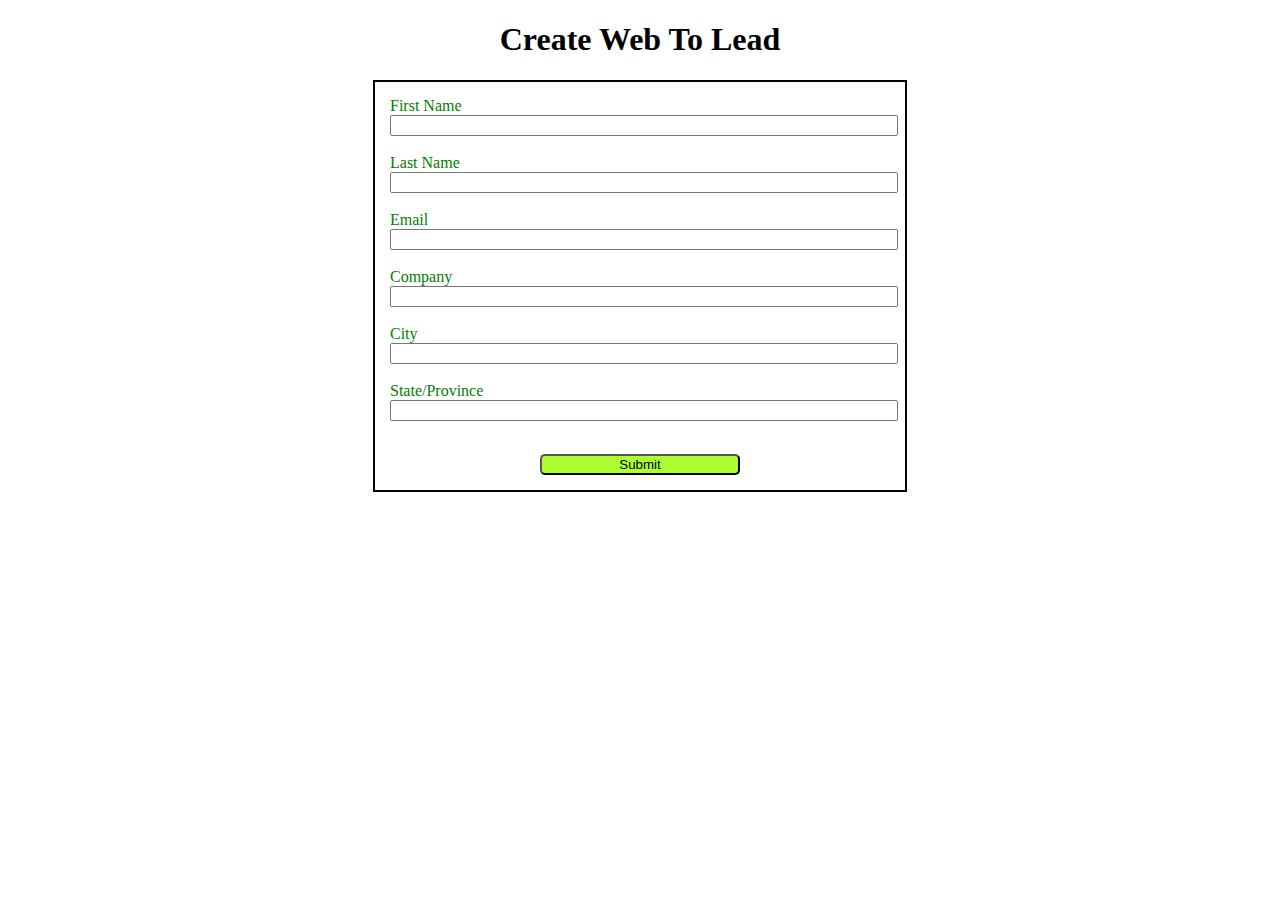
==== index.html @ a9be8d36 "first commit" ====
<!DOCTYPE html>
<html lang="en">
<head>
    <meta charset="UTF-8">
    <meta name="viewport" content="width=device-width, initial-scale=1.0">
    <title>Web To Lead Form</title>
    <link rel="stylesheet" href="style.css" />
    <script src="script.js"></script>
</head>
<body>
   <h1> Create Web To Lead</h1>
    <form action="https://webto.salesforce.com/servlet/servlet.WebToLead?encoding=UTF-8&orgId=00D5g000005W8Ls" method="POST">
    
    <input type=hidden name="oid" value="00D5g000005W8Ls">
    <input type=hidden name="retURL" value="https://www.google.com/">
    
    <label for="first_name">First Name</label><input  id="first_name" maxlength="40" name="first_name" size="20" type="text" required="true" /><br>
    
    <label for="last_name">Last Name</label><input  id="last_name" maxlength="80" name="last_name" size="20" type="text" required="true" /><br>
    
    <label for="email">Email</label><input  id="email" maxlength="80" name="email" size="20" type="text" /><br>
    
    <label for="company">Company</label><input  id="company" maxlength="40" name="company" size="20" type="text" /><br>
    
    <label for="city">City</label><input  id="city" maxlength="40" name="city" size="20" type="text" /><br>
    
    <label for="state">State/Province</label><input  id="state" maxlength="20" name="state" size="20" type="text" /><br>
    
    <input type="submit" name="submit" class="submit">
    
    </form>
    
</body>
</html>
---- style.css ----
h1 {
    text-align: center;
}

input,
label{
    display: block;
    
}

input{
    width: 100%;
    
}

label{
    color: green;
}

.submit{
    margin: 15px auto 0 auto;
    width: 40%;
    background-color: greenyellow;
    border-radius: 5px;
}

form{
    min-width: 300px;
    max-width: 500px;
    margin: auto;
    border: 2px solid black;
    padding: 15px;
}

/*
margin top right bottom left
margin 25px 50px 75px 100px
*/
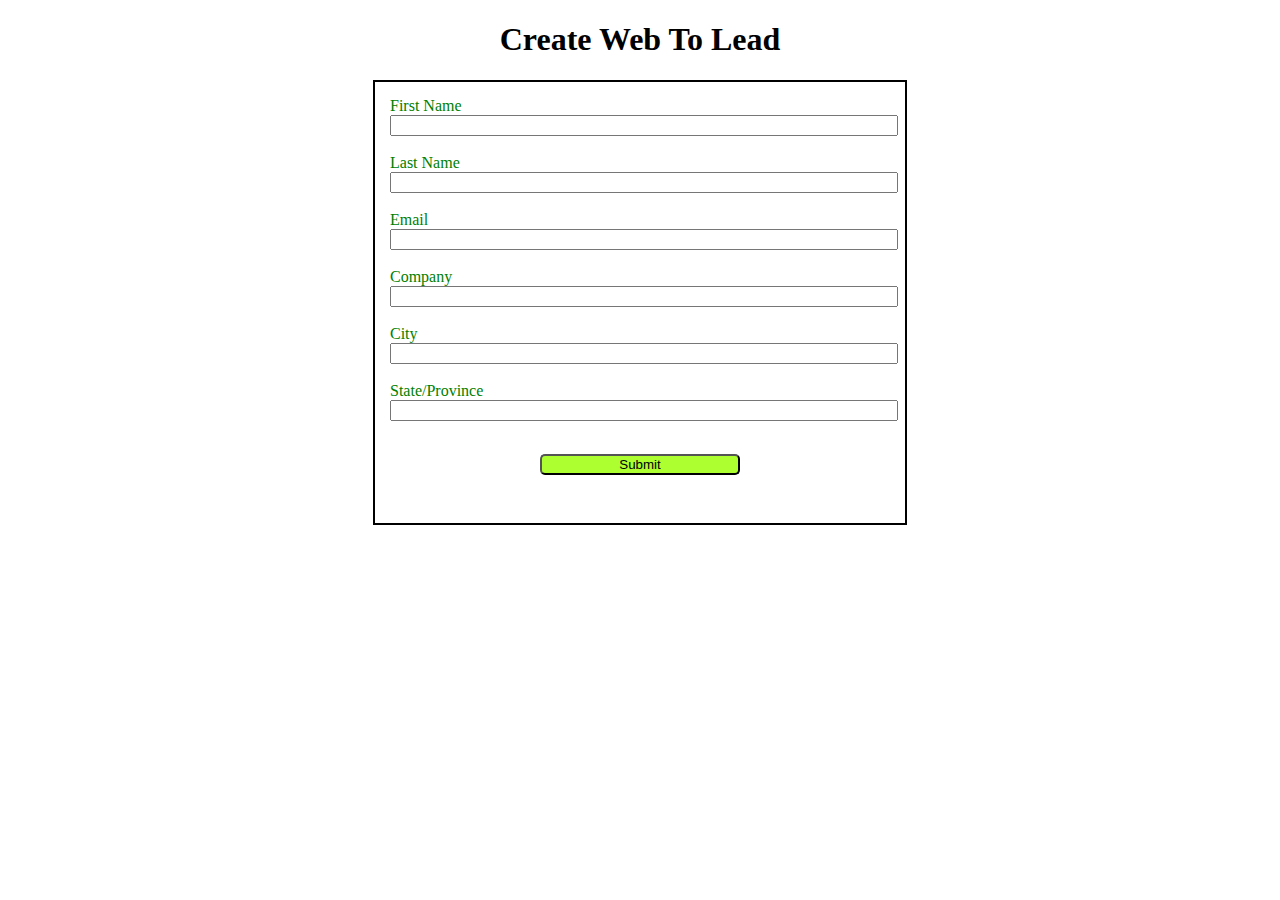
==== commit 43298a3d: "added Recaptcha Code" ====
--- a/index.html
+++ b/index.html
@@ -6,13 +6,16 @@
     <title>Web To Lead Form</title>
     <link rel="stylesheet" href="style.css" />
     <script src="script.js"></script>
+    <script src="https://www.google.com/recaptcha/api.js"></script><!-- add this line for recaptch as got it from generate lead form after enable recaptcha setting-->
 </head>
 <body>
    <h1> Create Web To Lead</h1>
     <form action="https://webto.salesforce.com/servlet/servlet.WebToLead?encoding=UTF-8&orgId=00D5g000005W8Ls" method="POST">
+    <input type=hidden name='captcha_settings' value='{"keyname":"Web_To_Lead","fallback":"true","orgId":"00D5g000005W8Ls","ts":""}'> <!-- add this line for recaptch as got it from generate lead form after enable recaptcha setting-->
     
     <input type=hidden name="oid" value="00D5g000005W8Ls">
-    <input type=hidden name="retURL" value="https://www.google.com/">
+    <input type=hidden name="retURL" value="https://suryadixit23sep.github.io/Web-To-Lead/thanks.html">
+    
     
     <label for="first_name">First Name</label><input  id="first_name" maxlength="40" name="first_name" size="20" type="text" required="true" /><br>
     
@@ -25,8 +28,15 @@
     <label for="city">City</label><input  id="city" maxlength="40" name="city" size="20" type="text" /><br>
     
     <label for="state">State/Province</label><input  id="state" maxlength="20" name="state" size="20" type="text" /><br>
+
     
+    
+
     <input type="submit" name="submit" class="submit">
+
+    <div class="g-recaptcha" data-sitekey="6LfDGhQrAAAAAPipfQquetDG_UVn0BlpjLKsgKR-"></div><br> <!-- add this line for recaptch as got it from generate lead form after enable recaptcha setting-->
+
+    
     
     </form>
     
--- a/style.css
+++ b/style.css
@@ -31,6 +31,12 @@
     border: 2px solid black;
     padding: 15px;
 }
+.g-recaptcha
+{
+    margin-top: 15px;
+    display: flex;
+    justify-content: center;
+}
 
 /*
 margin top right bottom left
